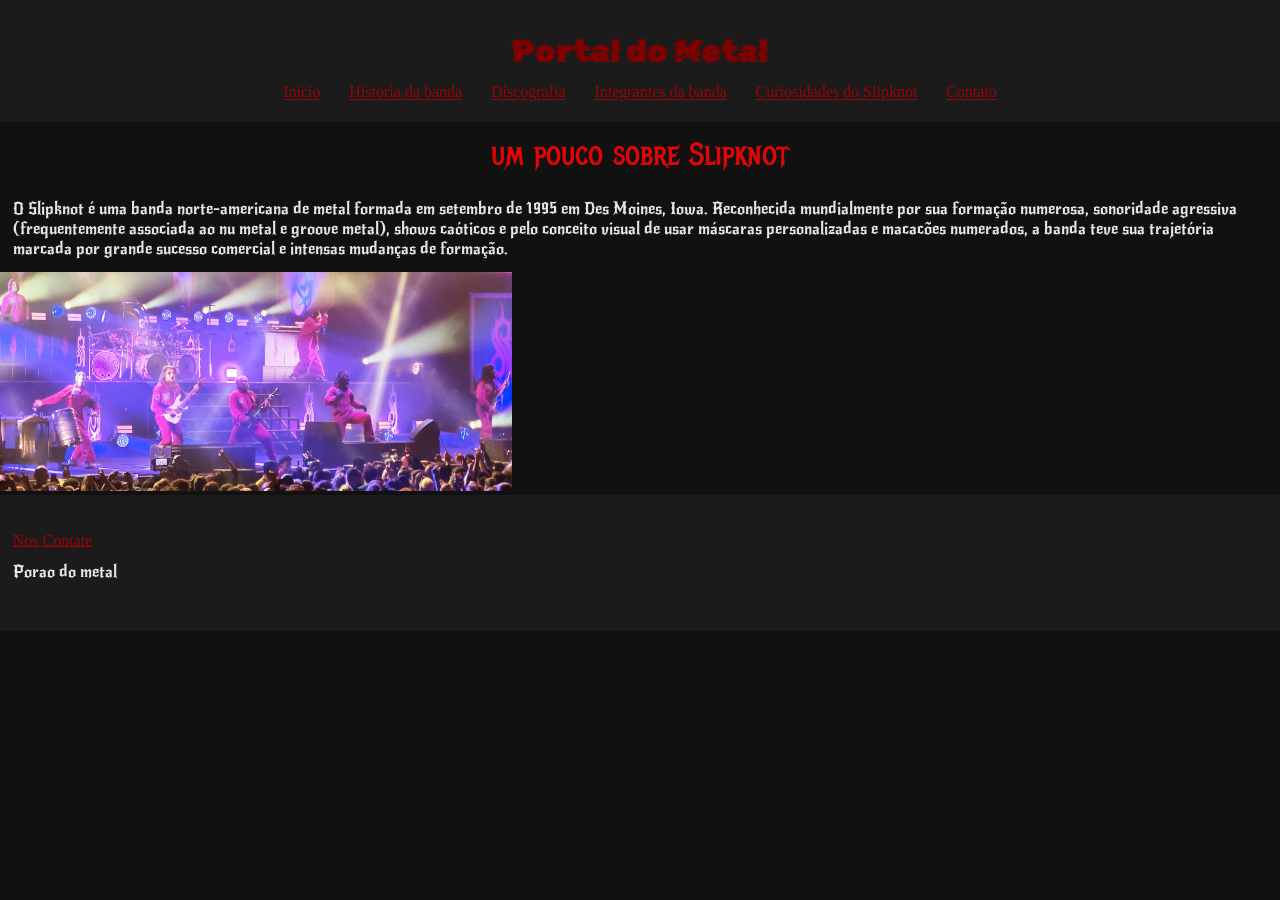
==== index.html @ 6283f7c7 "slipknot" ====
<!DOCTYPE html>
<html lang="pt-br">
<head>
    <meta charset="UTF-8">
    <meta name="viewport" content="width=device-width, initial-scale=1.0">
    <title> Portal do Metal</title>
    <link rel="stylesheet" href="style.css">
</head>

<header>
       <h1><strong>Portal do Metal</strong></h1> 
<a href="index.html">Inicio</a> 
<a href="historiadoslipknot.html">Historia da banda</a> 
<a href="Discografia.html">Discografia</a> 
<a href="Integrantes.html">Integrantes da banda</a> 
<a href="curiosidadesdoslipknot.html">Curiosidades do Slipknot</a>
<a href="contatos.html">Contato</a>  

</header>
<body>


<h1>um pouco sobre Slipknot</h1>
<p>O Slipknot é uma banda norte-americana de metal formada em setembro de 1995 em Des Moines, Iowa. Reconhecida mundialmente por sua formação numerosa, sonoridade agressiva (frequentemente associada ao nu metal e groove metal), shows caóticos e pelo conceito visual de usar máscaras personalizadas e macacões numerados, a banda teve sua trajetória marcada por grande sucesso comercial e intensas mudanças de formação.</p>

<img src="Imagens/Slipknot_performing_live_in_the_O2_Arena_on_December_21,_2024_-_Pic_1_(cropped).jpg" width="40%">

</body>

<footer>
            <br>
        <br>
<a href="contatos.html">Nos Contate</a>
<p>Porao do metal</p>
        <br>
        <br>
</footer>

</html>
---- style.css ----
@import url('https://fonts.googleapis.com/css2?family=Metal+Mania&display=swap');
@import url('https://fonts.googleapis.com/css2?family=Rubik+Glitch&display=swap');
@import url('https://fonts.googleapis.com/css2?family=New+Rocker&display=swap');
@import url('https://fonts.googleapis.com/css2?family=Pirata+One&display=swap');


body {
    background-color: rgb(17, 17, 17);
    
}

h1 {
    color: rgb(224, 6, 6);
    padding: 1%;
    text-align: center;
     font-family: "Metal Mania", system-ui;
  font-weight: 400;
  font-style: normal;


}

h2 {
    color: rgb(224, 6, 6);
    padding: 1%;
    text-align: center;

    
}

a {
    color: rgb(156, 3, 3);
    padding: 1%;
}
p {
        padding: 1%;
    color: rgb(230, 229, 229);
      font-family: "New Rocker", system-ui;
  font-weight: 400;
  font-style: normal;
}

strong {
    color: rgb(129, 1, 1);
     font-family: "Rubik Glitch", system-ui;
  font-weight: 400;
  font-style: normal
}

img {
    align-content: center;
}

div {
    text-align: right;
   
}

header {
 background-color: rgb(27, 27, 27);
    
 text-align: center;
  width: 100%; 

  color: white;
  padding: 20px; 
}


footer {
     background-color: rgb(27, 27, 27);
    
}

* {
     margin: 0;
  padding: 0;
  box-sizing: border-box;
}

ol {
    color: white;
    padding: 2%;
}
li {
    color: rgb(163, 0, 0);
    padding: 2px;
      font-family: "Pirata One", system-ui;
  font-weight: 400;
  font-style: normal;

}

table {
    color: rgba(201, 1, 1, 0.925);
    align-content: center;
}

Audio {
    color: rgb(0, 0, 0);
    background-color: rgb(255, 255, 255);
    
}
th {
    color: rgb(184, 0, 0);
    align-items: center;
       text-align: center;
     font-family: "Metal Mania", system-ui;
  font-weight: 400;
  font-style: normal;
}
td {
    color: rgb(189, 0, 0);
     font-family: "New Rocker", system-ui;
  font-weight: 400;
  font-style: normal;
}
tr {
    color: rgb(155, 0, 0);
}

label {
    color: white;
          font-family: "New Rocker", system-ui;
  font-weight: 400;
  font-style: normal;
  padding: 1%;
}
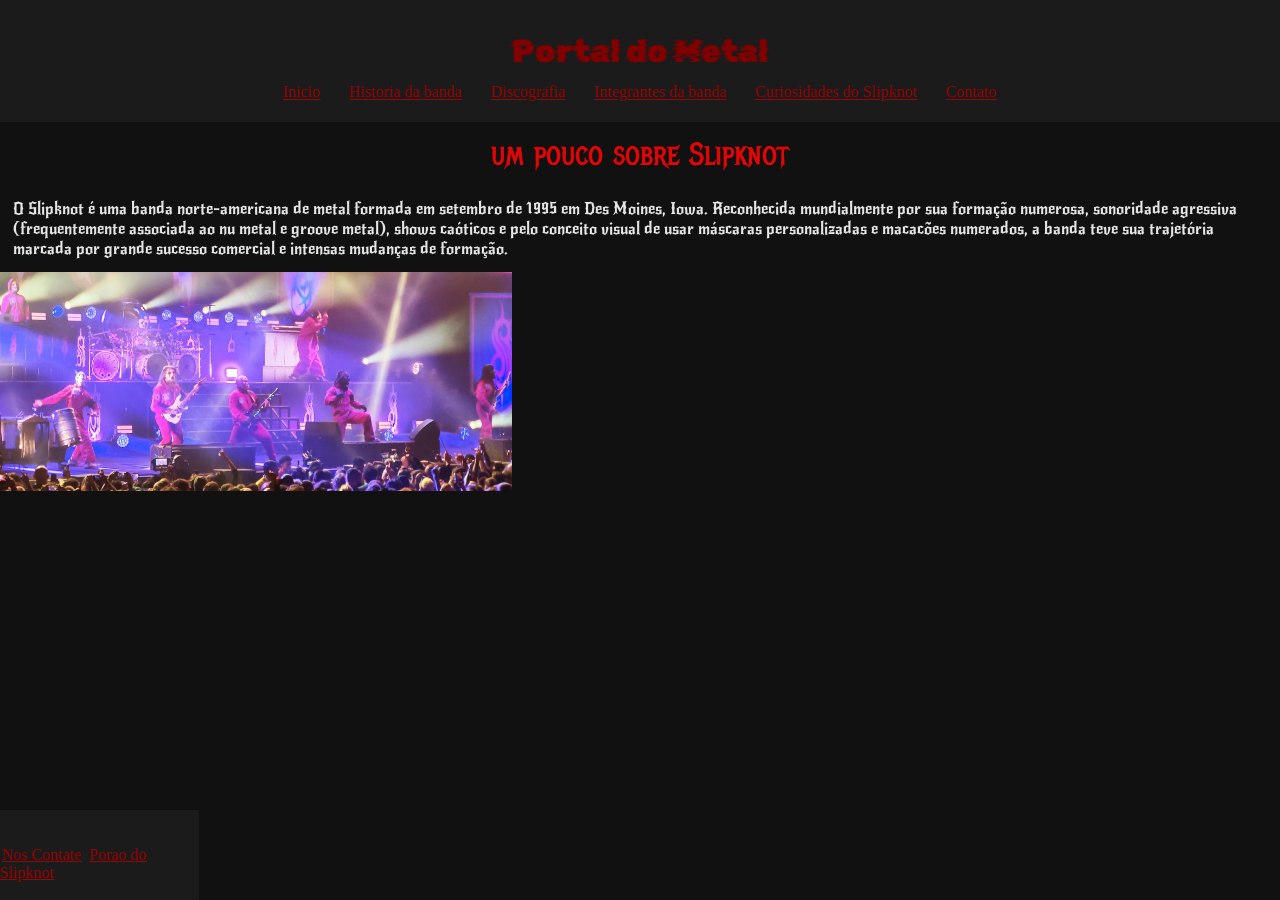
==== commit e26be582: "atualização 1.1" ====
--- a/index.html
+++ b/index.html
@@ -16,6 +16,7 @@
 <a href="curiosidadesdoslipknot.html">Curiosidades do Slipknot</a>
 <a href="contatos.html">Contato</a>  
 
+<link rel="icon" href="icone/Slipknot_(Logo)1.png" type="image/x-icon" />
 </header>
 <body>
 
@@ -31,7 +32,8 @@
             <br>
         <br>
 <a href="contatos.html">Nos Contate</a>
-<p>Porao do metal</p>
+
+<a href="index.html">Porao do Slipknot</a>
         <br>
         <br>
 </footer>
--- a/style.css
+++ b/style.css
@@ -69,6 +69,11 @@
 
 footer {
      background-color: rgb(27, 27, 27);
+      bottom: 0; 
+position: absolute;
+bottom: 0;
+left: 0;
+     
     
 }
 
@@ -110,7 +115,7 @@
   font-style: normal;
 }
 td {
-    color: rgb(189, 0, 0);
+    color: rgb(168, 1, 1);
      font-family: "New Rocker", system-ui;
   font-weight: 400;
   font-style: normal;
@@ -127,3 +132,8 @@
   padding: 1%;
 }
 
+* {
+  margin: 0;
+  padding: 0;
+  box-sizing: border-box;
+}
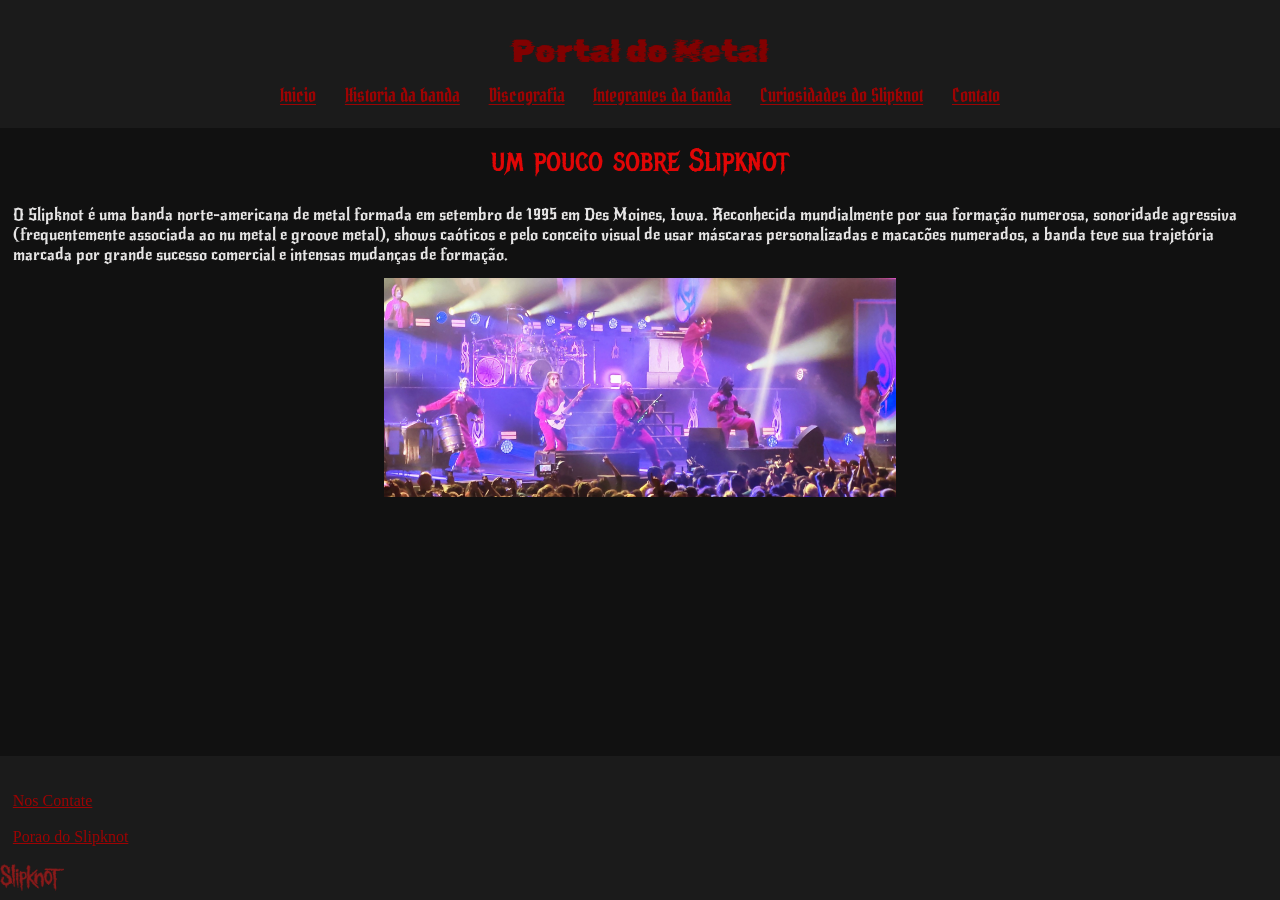
==== commit 3c9e6e29: "atualização 1.3" ====
--- a/index.html
+++ b/index.html
@@ -9,12 +9,12 @@
 
 <header>
        <h1><strong>Portal do Metal</strong></h1> 
-<a href="index.html">Inicio</a> 
-<a href="historiadoslipknot.html">Historia da banda</a> 
-<a href="Discografia.html">Discografia</a> 
-<a href="Integrantes.html">Integrantes da banda</a> 
-<a href="curiosidadesdoslipknot.html">Curiosidades do Slipknot</a>
-<a href="contatos.html">Contato</a>  
+<a class="Inicio" href="index.html">Inicio</a> 
+<a class="historia-do-slipknot" href ="historiadoslipknot.html">Historia da banda</a> 
+<a class="Discografia" href="Discografia.html">Discografia</a> 
+<a class="Integrantes" href="Integrantes.html">Integrantes da banda</a> 
+<a class="Curiosidades" href="curiosidadesdoslipknot.html">Curiosidades do Slipknot</a>
+<a class="contatos" href="contatos.html">Contato</a>  
 
 <link rel="icon" href="icone/Slipknot_(Logo)1.png" type="image/x-icon" />
 </header>
@@ -32,8 +32,14 @@
             <br>
         <br>
 <a href="contatos.html">Nos Contate</a>
+<br>
+        <br>
+<a href="index.html">Porao do Slipknot</a>
+        <br>
+        <br>
 
-<a href="index.html">Porao do Slipknot</a>
+        <a  href="https://slipknot1.com"><img class="slipk" src="icone/Slipknot_(Logo)1.png" width="5%"></a>
+
         <br>
         <br>
 </footer>
--- a/style.css
+++ b/style.css
@@ -68,11 +68,12 @@
 
 
 footer {
-     background-color: rgb(27, 27, 27);
-      bottom: 0; 
-position: absolute;
+     background-color: rgb(27, 27, 27); 
+position: fixed;
 bottom: 0;
 left: 0;
+width: 100%;
+height: auto;
      
     
 }
@@ -136,4 +137,59 @@
   margin: 0;
   padding: 0;
   box-sizing: border-box;
-}+}
+
+img {
+  display: block;
+  margin: 0 auto;
+  max-width: 100%;
+}
+
+
+.Inicio{
+ font-family: "Pirata One", system-ui;
+  font-weight: 400;
+  font-style: normal;
+  font-size: larger;
+
+}
+
+.historia-do-slipknot {
+    font-family: "Pirata One", system-ui;
+  font-weight: 400;
+  font-style: normal;
+  font-size: larger;
+
+}
+
+.Discografia {
+      font-family: "Pirata One", system-ui;
+  font-weight: 400;
+  font-style: normal;
+  font-size: larger;
+}
+ .Integrantes {
+    font-family: "Pirata One", system-ui;
+  font-weight: 400;
+  font-style: normal;
+  font-size: larger;
+ }
+
+ .Curiosidades{
+     font-family: "Pirata One", system-ui;
+  font-weight: 400;
+  font-style: normal;
+  font-size: larger;
+ }
+
+ .contatos{
+     font-family: "Pirata One", system-ui;
+  font-weight: 400;
+  font-style: normal;
+  font-size: larger;
+ }
+
+ .slipk{
+    position: fixed;
+    padding: auto;
+ }
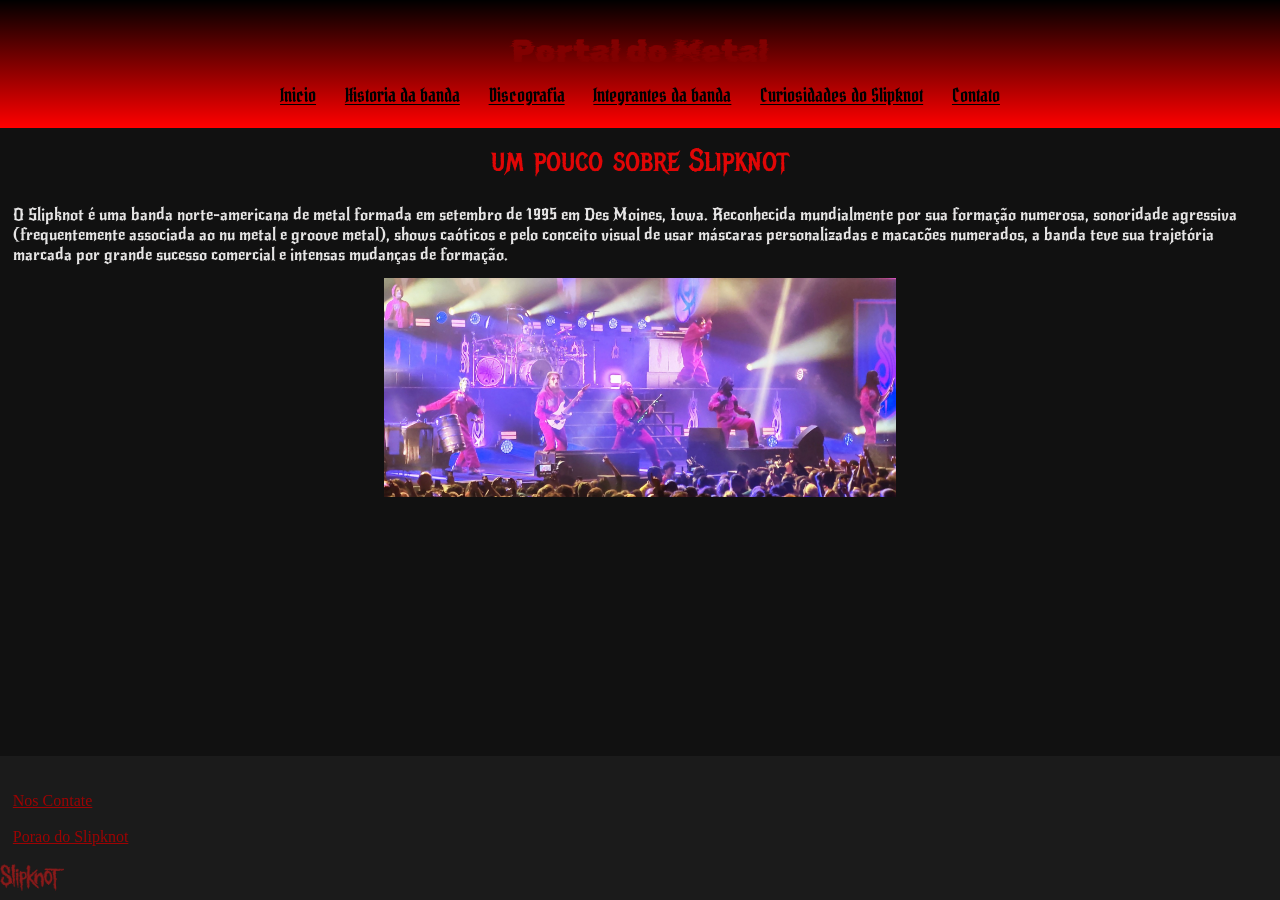
==== commit 35e1b5a4: "atualização de quinta 1.3.4" ====
--- a/index.html
+++ b/index.html
@@ -22,7 +22,7 @@
 
 
 <h1>um pouco sobre Slipknot</h1>
-<p>O Slipknot é uma banda norte-americana de metal formada em setembro de 1995 em Des Moines, Iowa. Reconhecida mundialmente por sua formação numerosa, sonoridade agressiva (frequentemente associada ao nu metal e groove metal), shows caóticos e pelo conceito visual de usar máscaras personalizadas e macacões numerados, a banda teve sua trajetória marcada por grande sucesso comercial e intensas mudanças de formação.</p>
+<p class="Iowa">O Slipknot é uma banda norte-americana de metal formada em setembro de 1995 em Des Moines, Iowa. Reconhecida mundialmente por sua formação numerosa, sonoridade agressiva (frequentemente associada ao nu metal e groove metal), shows caóticos e pelo conceito visual de usar máscaras personalizadas e macacões numerados, a banda teve sua trajetória marcada por grande sucesso comercial e intensas mudanças de formação.</p>
 
 <img src="Imagens/Slipknot_performing_live_in_the_O2_Arena_on_December_21,_2024_-_Pic_1_(cropped).jpg" width="40%">
 
--- a/style.css
+++ b/style.css
@@ -2,12 +2,23 @@
 @import url('https://fonts.googleapis.com/css2?family=Rubik+Glitch&display=swap');
 @import url('https://fonts.googleapis.com/css2?family=New+Rocker&display=swap');
 @import url('https://fonts.googleapis.com/css2?family=Pirata+One&display=swap');
-
+@import url('https://fonts.googleapis.com/css2?family=Shadows+Into+Light&display=swap');
+
+
+header {
+    background-color: rgb(17, 17, 17);
+    background-image: linear-gradient(black,red)
+    
+    ;
+    
+
+    
+}
 
 body {
-    background-color: rgb(17, 17, 17);
-    
-}
+  background-color: rgb(17, 17, 17);
+}
+
 
 h1 {
     color: rgb(224, 6, 6);
@@ -151,6 +162,7 @@
   font-weight: 400;
   font-style: normal;
   font-size: larger;
+  color: black;
 
 }
 
@@ -159,6 +171,7 @@
   font-weight: 400;
   font-style: normal;
   font-size: larger;
+  color: black;
 
 }
 
@@ -167,12 +180,14 @@
   font-weight: 400;
   font-style: normal;
   font-size: larger;
+  color: black;
 }
  .Integrantes {
     font-family: "Pirata One", system-ui;
   font-weight: 400;
   font-style: normal;
   font-size: larger;
+  color: black;
  }
 
  .Curiosidades{
@@ -180,6 +195,7 @@
   font-weight: 400;
   font-style: normal;
   font-size: larger;
+  color: black;
  }
 
  .contatos{
@@ -187,9 +203,11 @@
   font-weight: 400;
   font-style: normal;
   font-size: larger;
+  color: black;
  }
 
  .slipk{
     position: fixed;
     padding: auto;
- }+ }
+
